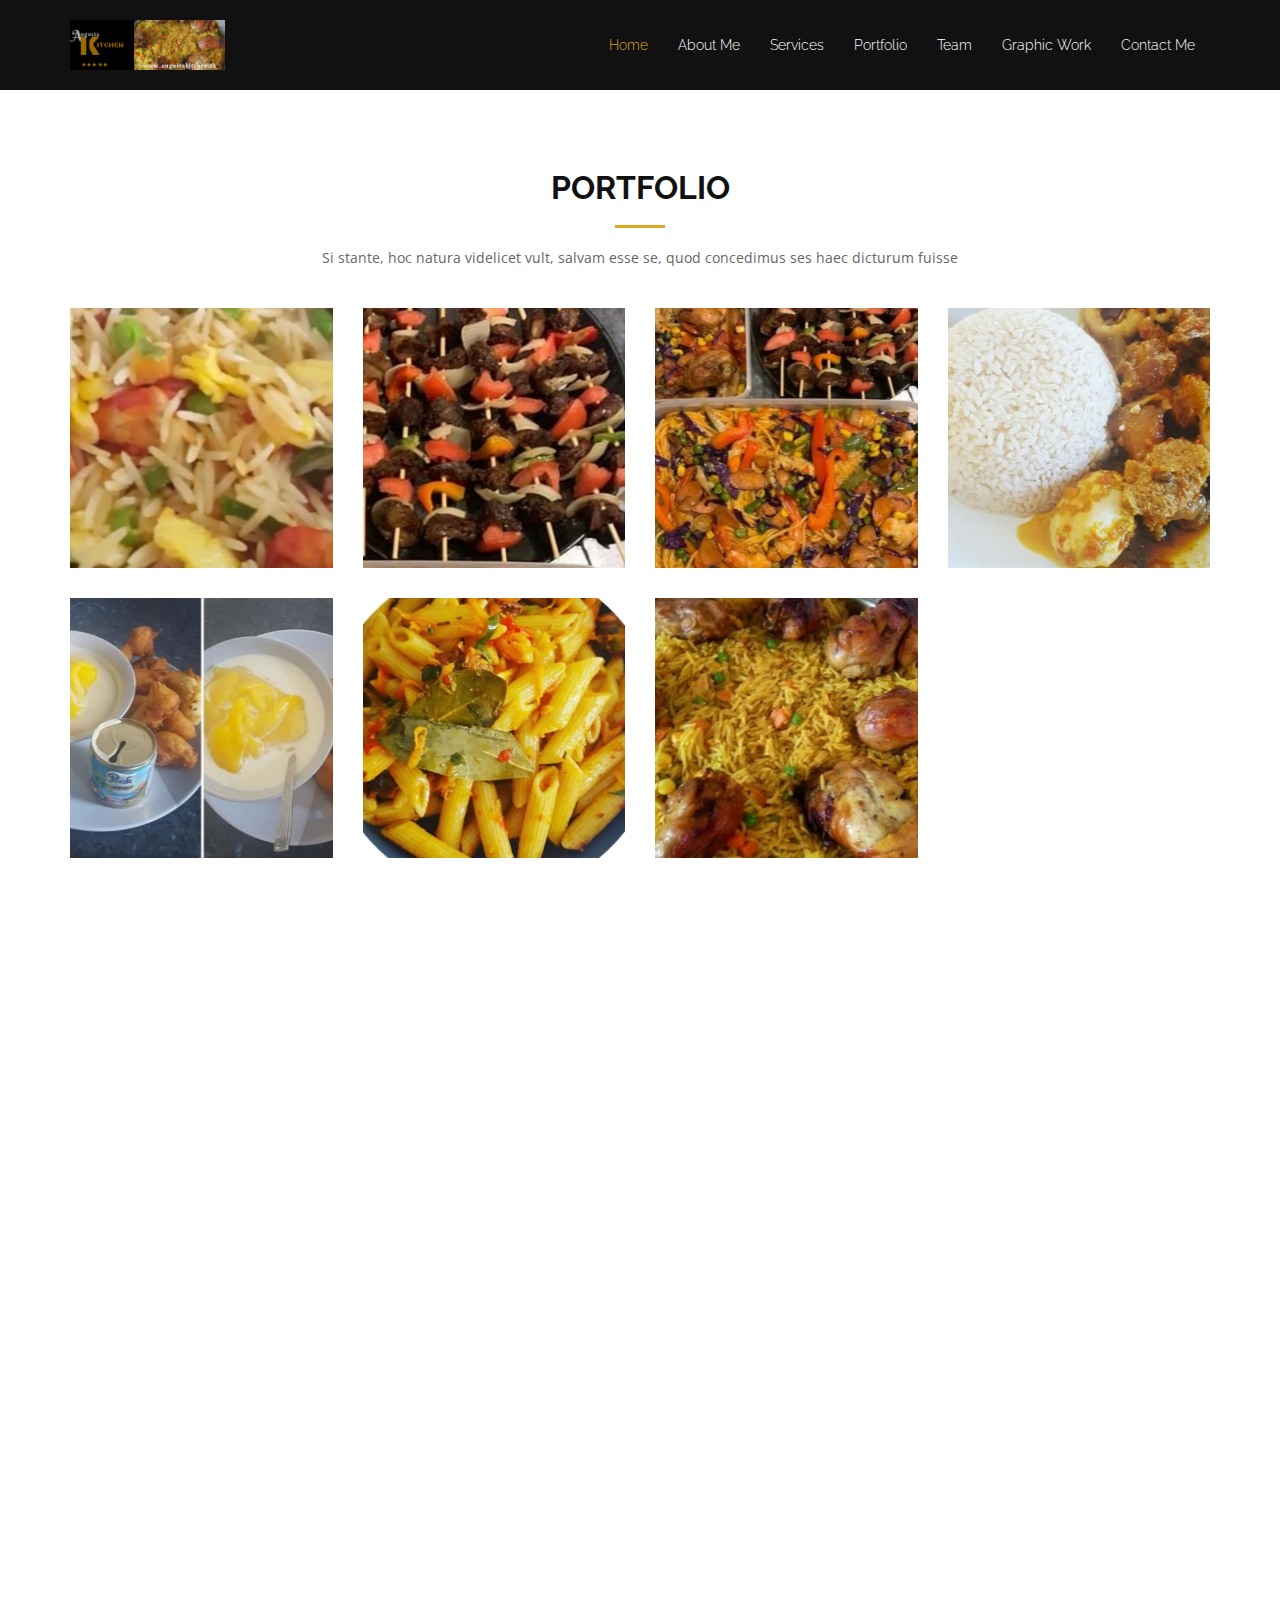
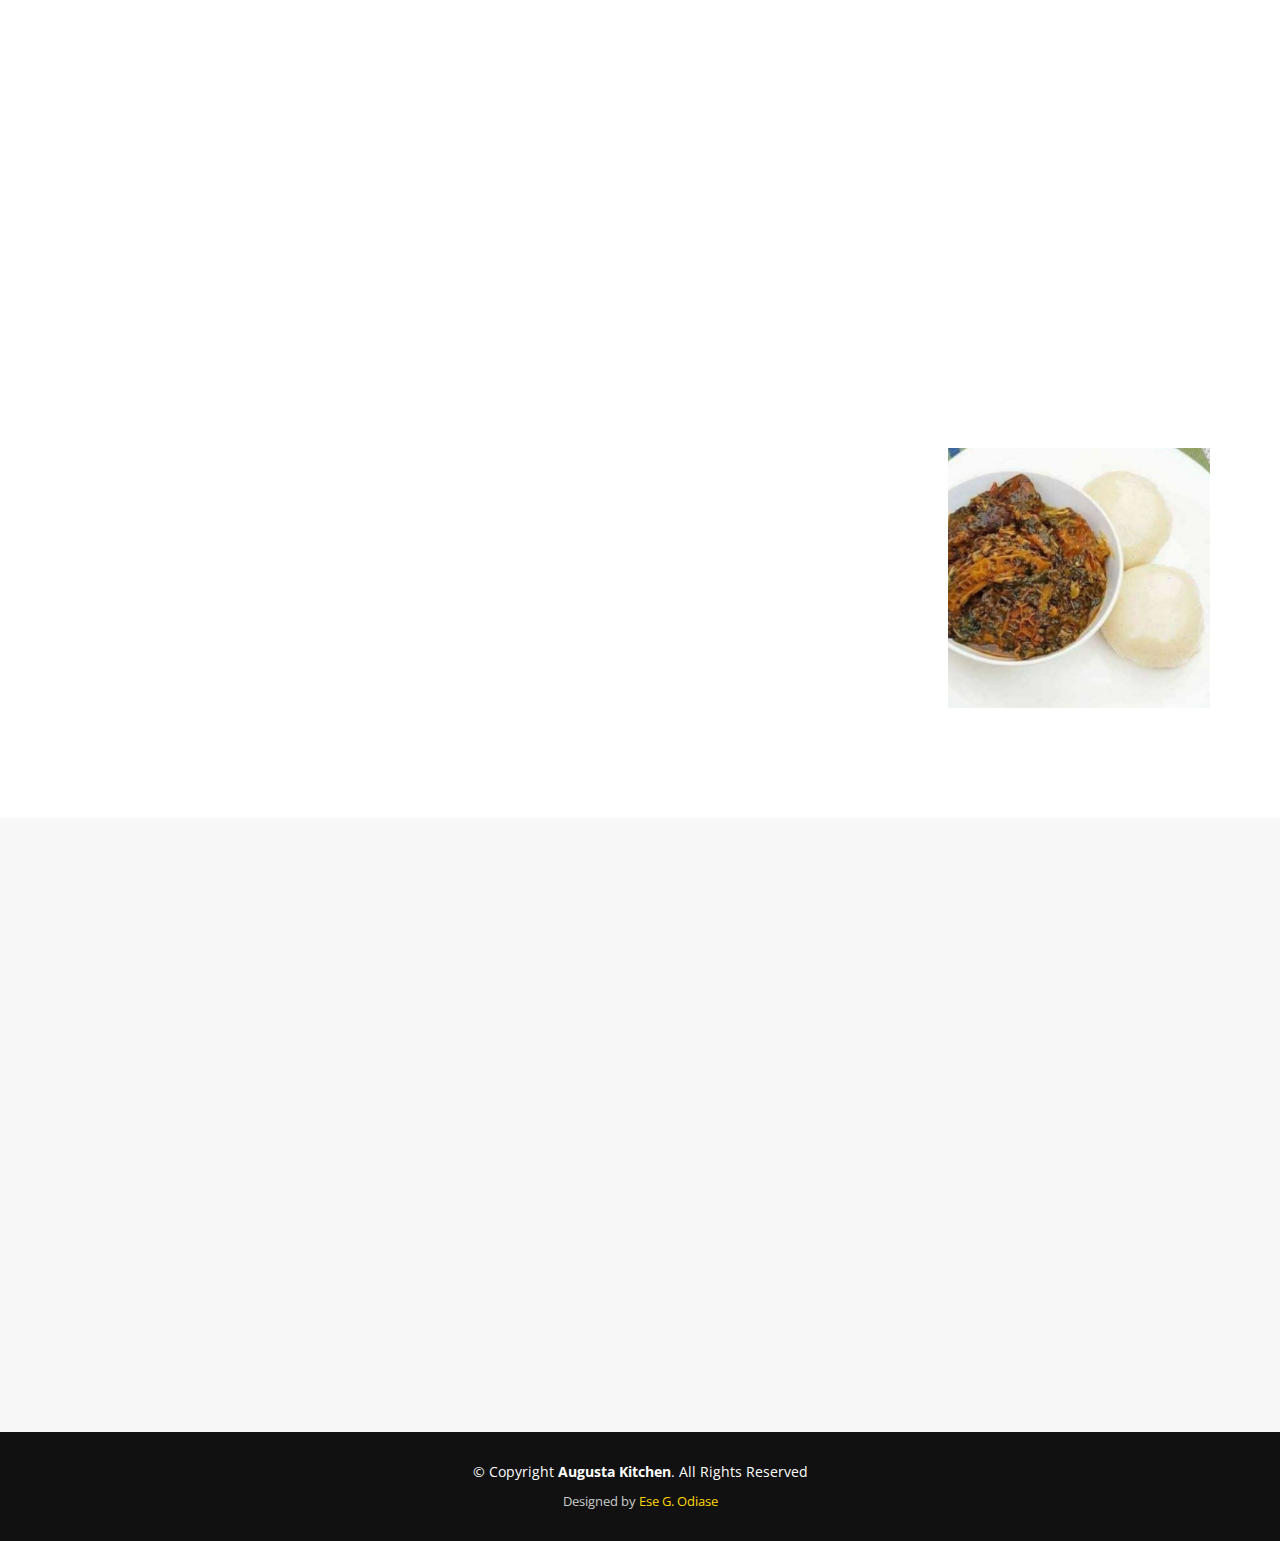
==== portfolio_img.html @ 118b7603 "Add files via upload" ====
<!DOCTYPE html>
<html lang="en">

<head>
  <meta charset="utf-8">
  <title>portfolio</title>
  <meta content="width=device-width, initial-scale=1.0" name="viewport">
  <meta content="" name="keywords">
  <meta content="" name="description">

  <!-- Facebook Opengraph integration: https://developers.facebook.com/docs/sharing/opengraph -->
  <meta property="og:title" content="Augusta Kitchen">
  <meta property="og:image" content="">
  <meta property="og:url" content="https://augustakitchen.tk/index.html">
  <meta property="og:site_name" content="Augusta_Kitchen">
  <meta property="og:description" content="Offering catering services in Sydney Australia- african and intercontinental dishes">

  <!-- Twitter Cards integration: https://dev.twitter.com/cards/  -->
  <meta name="twitter:card" content="summary">
  <meta name="twitter:site" content="">
  <meta name="twitter:title" content="">
  <meta name="twitter:description" content="">
  <meta name="twitter:image" content="">

  <!-- Place your favicon.ico and apple-touch-icon.png in the template root directory -->
  <link href="favicon.ico" rel="shortcut icon">

  <!-- Google Fonts -->
  <link href="https://fonts.googleapis.com/css?family=Open+Sans:300,300i,400,400i,700,700i|Raleway:300,400,500,700,800" rel="stylesheet">

  <!-- Bootstrap CSS File -->
  <link href="lib/bootstrap/css/bootstrap.min.css" rel="stylesheet">

  <!-- Libraries CSS Files -->
  <link href="lib/font-awesome/css/font-awesome.min.css" rel="stylesheet">
  <link href="lib/animate-css/animate.min.css" rel="stylesheet">

  <!-- Main Stylesheet File -->
  <link href="css/style.css" rel="stylesheet">

  <script async defer crossorigin="anonymous" src="https://connect.facebook.net/en_US/sdk.js#xfbml=1&version=v4.0&appId=229272244608064&autoLogAppEvents=1"></script>
</head>

<body>
  <div id="preloader"></div>

  
  <header id="header">
    <div class="container">

      <div id="logo" class="pull-left">
        <a href="#hero"><img src="img/logo.png" alt="" title="" /></img></a>
        
      </div>

      <nav id="nav-menu-container">
        <ul class="nav-menu">
          <li class="menu-active"><a href="index.html">Home</a></li>
          <li><a href="index.html#about">About Me</a></li>
          <li><a href="index.html#services">Services</a></li>
          <li><a href="index.html#portfolio">Portfolio</a></li>
          <li><a href="index.html#testimonials">Team</a></li>
          <li><a href="index.html#team">Graphic Work</a></li>
          
          <li><a href="#contact">Contact Me</a></li>
        </ul>
      </nav>
      <!-- #nav-menu-container -->
    </div>
  </header>
  <!-- #header -->

  
  <!--==========================
  Porfolio Section
  ============================-->
  <section id="portfolio">
    <div class="container wow fadeInUp">
      <div class="row">
        <div class="col-md-12">
          <h3 class="section-title">Portfolio</h3>
          <div class="section-title-divider"></div>
          <p class="section-description">Si stante, hoc natura videlicet vult, salvam esse se, quod concedimus ses haec dicturum fuisse</p>
        </div>
      </div>

      <div class="row">
        <div class="col-md-3">
          <a class="portfolio-item" style="background-image: url(img/portfolio-1.jpg);" href="">
            <div class="details">
              <h4></h4>
              <span></span>
            </div>
          </a>
        </div>

        <div class="col-md-3">
          <a class="portfolio-item" style="background-image: url(img/portfolio-2.jpg);" href="">
            <div class="details">
              <h4></h4>
              <span></span>
            </div>
          </a>
        </div>

        <div class="col-md-3">
          <a class="portfolio-item" style="background-image: url(img/portfolio-3.jpg);" href="">
            <div class="details">
              <h4></h4>
              <span></span>
            </div>
          </a>
        </div>

        <div class="col-md-3">
          <a class="portfolio-item" style="background-image: url(img/portfolio-4.jpg);" href="">
            <div class="details">
              <h4></h4>
              <span></span>
    
            </div>
          </a>
        </div>

        <div class="col-md-3">
          <a class="portfolio-item" style="background-image: url(img/portfolio-5.jpg);" href="">
            <div class="details">
              <h4></h4>
              <span></span>
            </div>
          </a>
        </div>

        <div class="col-md-3">
          <a class="portfolio-item" style="background-image: url(img/portfolio-6.jpg);" href="">
            <div class="details">
              <h4></h4>
              <span></span>
            </div>
          </a>
        </div>

        <div class="col-md-3">
          <a class="portfolio-item" style="background-image: url(img/portfolio-7.jpg);" href="">
            <div class="details">
              <h4></h4>
              <span></span>
            </div>
          </a>
        </div>

<div class="col-md-3">
    <a class="portfolio-item" style="background-image: url(img/portfolio-9.jpg);" href="">
      <div class="details">
        <h4></h4>
        <span></span>
      </div>
    </a>
  </div>

  <div class="col-md-3">
    <a class="portfolio-item" style="background-image: url(img/portfolio-10.jpg);" href="">
      <div class="details">
        <h4></h4>
        <span></span>
      </div>
    </a>
  </div>

  <div class="col-md-3">
    <a class="portfolio-item" style="background-image: url(img/portfolio-11.jpg);" href="">
      <div class="details">
        <h4></h4>
        <span></span>
      </div>
    </a>
  </div>

  <div class="col-md-3">
    <a class="portfolio-item" style="background-image: url(img/portfolio-12.jpg);" href="">
      <div class="details">
        <h4></h4>
        <span></span>
      </div>
    </a>
  </div>

  <div class="col-md-3">
    <a class="portfolio-item" style="background-image: url(img/portfolio-13.jpg);" href="">
      <div class="details">
        <h4></h4>
        <span></span>
      </div>
    </a>
  </div>

  <div class="col-md-3">
    <a class="portfolio-item" style="background-image: url(img/portfolio-14.jpg);" href="">
      <div class="details">
        <h4></h4>
        <span></span>
      </div>
    </a>
  </div>


  <div class="col-md-3">
    <a class="portfolio-item" style="background-image: url(img/portfolio-15.jpg);" href="">
      <div class="details">
        <h4></h4>
        <span></span>
      </div>
    </a>
  </div>

  <div class="col-md-3">
    <a class="portfolio-item" style="background-image: url(img/portfolio-16.jpg);" href="">
      <div class="details">
        <h4></h4>
        <span></span>
      </div>
    </a>
  </div>

  <div class="col-md-3">
    <a class="portfolio-item" style="background-image: url(img/portfolio-17.jpg);" href="">
      <div class="details">
        <h4></h4>
        <span></span>
      </div>
    </a>
  </div>

  <div class="col-md-3">
    <a class="portfolio-item" style="background-image: url(img/portfolio-18.jpg);" href="">
      <div class="details">
        <h4></h4>
        <span></span>
      </div>
    </a>
  </div>

  <div class="col-md-3">
    <a class="portfolio-item" style="background-image: url(img/portfolio-19.jpg);" href="">
      <div class="details">
        <h4></h4>
        <span></span>
      </div>
    </a>
  </div>

  <div class="col-md-3">
    <a class="portfolio-item" style="background-image: url(img/portfolio-20.jpg);" href="">
      <div class="details">
        <h4></h4>
        <span></span>
      </div>
    </a>
  </div>

  <div class="col-md-3">
    <a class="portfolio-item" style="background-image: url(img/portfolio-21.jpg);" href="">
      <div class="details">
        <h4></h4>
        <span></span>
      </div>
    </a>
  </div>

  <div class="col-md-3">
    <a class="portfolio-item" style="background-image: url(img/portfolio-22.jpg);" href="">
      <div class="details">
        <h4></h4>
        <span></span>
      </div>
    </a>
  </div>

<div class="col-md-3">
    <a class="portfolio-item" style="background-image: url(img/portfolio-23.jpg);" href="">
      <div class="details">
        <h4></h4>
        <span></span>
      </div>
    </a>
  </div>

  <div class="col-md-3">
    <a class="portfolio-item" style="background-image: url(img/portfolio-24.jpg);" href="">
      <div class="details">
        <h4></h4>
        <span></span>
      </div>
    </a>
  </div>

  <div class="col-md-3">
    <a class="portfolio-item" style="background-image: url(img/portfolio-25.jpg);" href="">
      <div class="details">
        <h4></h4>
        <span></span>
      </div>
    </a>
  </div>

  <div class="col-md-3">
    <a class="portfolio-item" style="background-image: url(img/portfolio-26.jpg);" href="">
      <div class="details">
        <h4></h4>
        <span></span>
      </div>
    </a>
  </div>

  <div class="col-md-3">
    <a class="portfolio-item" style="background-image: url(img/portfolio-27.jpg);" href="">
      <div class="details">
        <h4></h4>
        <span></span>
      </div>
    </a>
  </div>

  <div class="col-md-3">
    <a class="portfolio-item" style="background-image: url(img/portfolio-28.jpg);" href="">
      <div class="details">
        <h4></h4>
        <span></span>
      </div>
    </a>
  </div>


  
        <div class="col-md-3">
          <a class="portfolio-item" style="background-image: url(img/portfolio-8.jpg);" href="">
            <div class="details">
              <h4></h4>
              <span></span>
            </div>
          </a>
        </div>

      </div>
    </div>
  </section>

  

  <!--==========================
  Contact Section
  ============================-->
  <section id="contact">
    <div class="container wow fadeInUp">
      <div class="row">
        <div class="col-md-12">
          <h3 class="section-title">Contact Me</h3>
          <div class="section-title-divider"></div>
          <p class="section-description">Hello! Get in touch with me, I'm one click away.</p>
        </div>
      </div>

      <div class="row">
        <div class="col-md-3 col-md-push-2">
          <div class="info">
                <div class="social" style="margin:10px">
                        <a href="https://m.facebook.com/oghomwen.francis.9/"><i class="fa fa-facebook"></i></a>
                        <a href=""><i class=""></i></a>

                        <a href="https://www.instagram.com/augustaobz/"><i class="fa fa-instagram"></i></a>
                        <a href=""><i class=""></i></a>

                        <a href="https://api.whatsapp.com/send?phone=+61451108013&text=Hello Augusta, I need a catering service.">
                            <i class="fa fa-whatsapp"></i></a>  
                      </div>
                      
                    <div id="fb-root">
                            <div class="fb-like" data-href="https://m.facebook.com/Augusta-Kitchen-156569238345468/" data-width="" data-layout="standard" data-action="like" data-size="small" data-show-faces="true" data-share="true">
                            </div>
                      </div> 

          </div>
        </div>

        <div class="col-md-5 col-md-push-2">
          <div class="form">
            <div id="sendmessage"></div>
            <div id="errormessage"></div>
            <form action="" method="post" role="form" class="contactForm">
              <div class="form-group">
                <input type="text" name="name" class="form-control" id="name" placeholder="Your Name" data-rule="minlen:4" data-msg="Please enter at least 4 chars" />
                <div class="validation"></div>
              </div>
              <div class="form-group">
                <input type="email" class="form-control" name="email" id="email" placeholder="Your Email" data-rule="email" data-msg="Please enter a valid email" />
                <div class="validation"></div>
              </div>
              <div class="form-group">
                <input type="text" class="form-control" name="subject" id="subject" placeholder="Subject" data-rule="minlen:4" data-msg="Please enter at least 8 chars of subject" />
                <div class="validation"></div>
              </div>
              <div class="form-group">
                <textarea class="form-control" name="message" rows="5" data-rule="required" data-msg="Please write something for us" placeholder="Message"></textarea>
                <div class="validation"></div>
              </div
              <div class="text-center"><button type="submit">Send Message</button></div>
            </form>
          </div>
        </div>

      </div>
    </div>
  </section>

  <!--==========================
  Footer
============================-->
  <footer id="footer">
    <div class="container">
      <div class="row">
        <div class="col-md-12">
          <div class="copyright">
            &copy; Copyright <strong>Augusta Kitchen</strong>. All Rights Reserved
          </div>
          <div class="credits">
            
            Designed by <a href="https://eseodiase.com/">Ese G. Odiase</a>
          </div>
        </div>
      </div>
    </div>
  </footer>
  <!-- #footer -->

  <a href="#" class="back-to-top"><i class="fa fa-chevron-up"></i></a>

  <!-- Required JavaScript Libraries -->
  <script src="lib/jquery/jquery.min.js"></script>
  <script src="lib/bootstrap/js/bootstrap.min.js"></script>
  <script src="lib/superfish/hoverIntent.js"></script>
  <script src="lib/superfish/superfish.min.js"></script>
  <script src="lib/morphext/morphext.min.js"></script>
  <script src="lib/wow/wow.min.js"></script>
  <script src="lib/stickyjs/sticky.js"></script>
  <script src="lib/easing/easing.js"></script>

  <!-- Template Specisifc Custom Javascript File -->
  <script src="js/custom.js"></script>

  <script src="contactform/contactform.js"></script>


</body>

</html>
---- css/style.css ----
/*
  Theme Name: Imperial
  Theme URL: https://bootstrapmade.com/imperial-free-onepage-bootstrap-template/
  Author: BootstrapMade
  Author URL: https://bootstrapmade.com
*/
/*--------------------------------------------------------------
# General
--------------------------------------------------------------*/
body {
  background: #fff;
  color: #666666;
  font-family: "Open Sans", sans-serif;
}

a {
  color: gold;
  transition: 0.5s;
}

a:hover, a:active, a:focus {
  color: gold;
  outline: none;
  text-decoration: none;
}

p {
  padding: 0;
  margin: 0 0 30px 0;
}

h1, h2, h3, h4, h5, h6 {
  font-family: "Raleway", sans-serif;
  font-weight: 400;
  margin: 0 0 20px 0;
  padding: 0;
}

/* Prelaoder */
#preloader {
  position: fixed;
  left: 0;
  top: 0;
  z-index: 999;
  width: 100%;
  height: 100%;
  overflow: visible;
  background: #fff url("../img/preloader.svg") no-repeat center center;
}

/* Back to top button */
.back-to-top {
  position: fixed;
  display: none;
  background: rgba(0, 0, 0, 0.2);
  color: #fff;
  padding: 6px 12px 9px 12px;
  font-size: 16px;
  border-radius: 2px;
  right: 15px;
  bottom: 15px;
  transition: background 0.5s;
}

@media (max-width: 768px) {
  .back-to-top {
    bottom: 15px;
  }
}

.back-to-top:focus {
  background: rgba(0, 0, 0, 0.2);
  color: #fff;
  outline: none;
}

.back-to-top:hover {
  background: gold;
  color: #fff;
}

/*--------------------------------------------------------------
# Welcome
--------------------------------------------------------------*/
#hero {
  display: table;
  width: 100%;
  height: 100vh;
  background: url(../img/hero-bg.jpg) top center;
  background-size: cover;
}

@media (min-width: 1024px) {
  #hero {
    background-attachment: fixed;
  }
}

#hero .hero-logo {
  margin: 20px;
}

#hero .hero-logo img {
  max-width: 100%;
}

#hero .hero-container {
  background: rgba(0, 0, 0, 0.8);
  display: table-cell;
  margin: 0;
  padding: 0;
  text-align: center;
  vertical-align: middle;
}

#hero h1 {
  margin: 30px 0 10px 0;
  font-weight: 700;
  line-height: 48px;
  text-transform: uppercase;
  color: #fff;
}

@media (max-width: 768px) {
  #hero h1 {
    font-size: 28px;
    line-height: 36px;
  }
}

#hero h2 {
  color: #999;
  margin-bottom: 50px;
}

@media (max-width: 768px) {
  #hero h2 {
    font-size: 24px;
    line-height: 26px;
    margin-bottom: 30px;
  }
  #hero h2 .rotating {
    display: block;
  }
}

#hero .rotating > .animated {
  display: inline-block;
}

#hero .actions a {
  font-family: "Raleway", sans-serif;
  text-transform: uppercase;
  font-weight: 500;
  font-size: 16px;
  letter-spacing: 1px;
  display: inline-block;
  padding: 8px 20px;
  border-radius: 2px;
  transition: 0.5s;
  margin: 10px;
}

#hero .btn-get-started {
  background: goldenrod;
  border: 2px solid goldenrod;
  color: #fff;
}

#hero .btn-get-started:hover {
  background: none;
  border: 2px solid #fff;
  color: #fff;
}

#hero .btn-services {
  border: 2px solid #fff;
  color: #fff;
}

#hero .btn-services:hover {
  background: goldenrod;
  border: 2px solid goldenrod;
}

/*--------------------------------------------------------------
# Header
--------------------------------------------------------------*/
#header {
  background: #111;
  padding: 20px 0;
  height: 90px;
}

#header #logo {
  float: left;
}

#header #logo h1 {
  font-size: 36px;
  margin: 0;
  padding: 6px 0;
  line-height: 1;
  font-family: "Raleway", sans-serif;
  font-weight: 700;
  letter-spacing: 3px;
  text-transform: uppercase;
}

#header #logo h1 a, #header #logo h1 a:hover {
  color: #fff;
}

#header #logo img {
  padding: 0;
  margin: 0;
  max-height: 50px;
}

@media (max-width: 768px) {
  #header {
    height: 80px;
  }
  #header #logo h1 {
    font-size: 26px;
  }
  #header #logo img {
    max-height: 40px;
  }
}

.is-sticky #header {
  background: rgba(0, 0, 0, 0.85);
}

/*--------------------------------------------------------------
# Navigation Menu
--------------------------------------------------------------*/
/* Nav Menu Essentials */
.nav-menu, .nav-menu * {
  margin: 0;
  padding: 0;
  list-style: none;
}

.nav-menu ul {
  position: absolute;
  display: none;
  top: 100%;
  left: 0;
  z-index: 99;
}

.nav-menu li {
  position: relative;
  white-space: nowrap;
}

.nav-menu > li {
  float: left;
}

.nav-menu li:hover > ul,
.nav-menu li.sfHover > ul {
  display: block;
}

.nav-menu ul ul {
  top: 0;
  left: 100%;
}

.nav-menu ul li {
  min-width: 180px;
}

/* Nav Menu Arrows */
.sf-arrows .sf-with-ul {
  padding-right: 30px;
}

.sf-arrows .sf-with-ul:after {
  content: "\f107";
  position: absolute;
  right: 15px;
  font-family: FontAwesome;
  font-style: normal;
  font-weight: normal;
}

.sf-arrows ul .sf-with-ul:after {
  content: "\f105";
}

/* Nav Meu Container */
#nav-menu-container {
  float: right;
  margin: 5px 0;
}

@media (max-width: 768px) {
  #nav-menu-container {
    display: none;
  }
}

/* Nav Meu Styling */
.nav-menu a {
  padding: 10px 15px;
  text-decoration: none;
  display: inline-block;
  color: #fff;
  font-family: 'Raleway', sans-serif;
  font-weight: 300;
  font-size: 14px;
  outline: none;
}

.nav-menu a:hover, .nav-menu li:hover > a, .nav-menu .menu-active > a {
  color: goldenrod;
}

.nav-menu ul {
  margin: 4px 0 0 15px;
  box-shadow: 0px 0px 1px 1px rgba(0, 0, 0, 0.08);
}

.nav-menu ul li {
  background: #fff;
  border-top: 1px solid #f4f4f4;
}

.nav-menu ul li:first-child {
  border-top: 0;
}

.nav-menu ul li:hover {
  background: #f6f6f6;
}

.nav-menu ul li a {
  color: #333;
}

.nav-menu ul ul {
  margin: 0;
}

/* Mobile Nav Toggle */
#mobile-nav-toggle {
  position: fixed;
  right: 0;
  top: 0;
  z-index: 999;
  margin: 20px 20px 0 0;
  border: 0;
  background: none;
  font-size: 24px;
  display: none;
  transition: all 0.4s;
  outline: none;
}

#mobile-nav-toggle i {
  color: #fff;
}

@media (max-width: 768px) {
  #mobile-nav-toggle {
    display: inline;
  }
}

/* Mobile Nav Styling */
#mobile-nav {
  position: fixed;
  top: 0;
  padding-top: 18px;
  bottom: 0;
  z-index: 998;
  background: rgba(0, 0, 0, 0.9);
  left: -260px;
  width: 260px;
  overflow-y: auto;
  transition: 0.4s;
}

#mobile-nav ul {
  padding: 0;
  margin: 0;
  list-style: none;
}

#mobile-nav ul li {
  position: relative;
}

#mobile-nav ul li a {
  color: #fff;
  font-size: 16px;
  overflow: hidden;
  padding: 10px 22px 10px 15px;
  position: relative;
  text-decoration: none;
  width: 100%;
  display: block;
  outline: none;
}

#mobile-nav ul li a:hover {
  color: #fff;
}

#mobile-nav ul li li {
  padding-left: 30px;
}

#mobile-nav ul .menu-has-children i {
  position: absolute;
  right: 0;
  z-index: 99;
  padding: 15px;
  cursor: pointer;
  color: #fff;
}

#mobile-nav ul .menu-has-children i.fa-chevron-up {
  color: goldenrod;
}

#mobile-nav ul .menu-item-active {
  color: goldenrod;
}

#mobile-body-overly {
  width: 100%;
  height: 100%;
  z-index: 997;
  top: 0;
  left: 0;
  position: fixed;
  background: rgba(0, 0, 0, 0.6);
  display: none;
}

/* Mobile Nav body classes */
body.mobile-nav-active {
  overflow: hidden;
}

body.mobile-nav-active #mobile-nav {
  left: 0;
}

body.mobile-nav-active #mobile-nav-toggle {
  color: #fff;
}

/*--------------------------------------------------------------
# Sections
--------------------------------------------------------------*/
/* Sections Common
--------------------------------*/
.section-title {
  font-size: 32px;
  color: #111;
  text-transform: uppercase;
  text-align: center;
  font-weight: 700;
}

.section-description {
  text-align: center;
  margin-bottom: 40px;
}

.section-title-divider {
  width: 50px;
  height: 3px;
  background: goldenrod;
  margin: 0 auto;
  margin-bottom: 20px;
}

/* Get Started Section
--------------------------------*/
#about {
  background: #fff;
  padding: 80px 0;
}

#about .about-img {
  overflow: hidden;
}

#about .about-img img {
  max-width: 100%;
}

@media (max-width: 768px) {
  #about .about-img {
    height: auto;
  }
  #about .about-img img {
    margin-left: 0;
    padding-bottom: 30px;
  }
}

#about .about-content {
  background: #fff;
}

#about .about-title {
  color: #333;
  font-weight: 700;
  font-size: 28px;
}

#about .about-text {
  line-height: 26px;
  margin-bottom: 15px;
}

#about .about-text:last-child {
  margin-bottom: 0;
}

/* Services Section
--------------------------------*/
#services {
  background: linear-gradient(rgba(255, 255, 255, 0.9), rgba(255, 255, 255, 0.9)), url("../img/services-bg.jpg") fixed center center;
  background-size: cover;
  padding: 80px 0 60px 0;
}

#services .service-item {
  margin-bottom: 20px;
}

#services .service-icon {
  float: left;
  background: goldenrod;
  padding: 16px;
  border-radius: 50%;
  transition: 0.5s;
  border: 1px solid goldenrod;
}

#services .service-icon i {
  color: #fff;
  font-size: 24px;
}

#services .service-item:hover .service-icon {
  background: #fff;
}

#services .service-item:hover .service-icon i {
  color: goldenrod;
}

#services .service-title {
  margin-left: 80px;
  font-weight: 700;
  margin-bottom: 15px;
  text-transform: uppercase;
}

#services .service-title a {
  color: #111;
}

#services .service-description {
  margin-left: 80px;
  line-height: 24px;
}

/* Subscribe Section
--------------------------------*/
#subscribe {
  background: linear-gradient(rgba(0, 0, 0, 0.6), rgba(0, 0, 0, 0.6)), url(../img/subscribe-bg.jpg) fixed center center;
  background-size: cover;
  padding: 80px 0;
}

#subscribe .subscribe-title {
  color: #fff;
  font-size: 28px;
  font-weight: 700;
}

#subscribe .subscribe-text {
  color: #fff;
}

#subscribe .subscribe-btn-container {
  text-align: center;
  padding-top: 20px;
}

#subscribe .subscribe-btn {
  font-family: "Raleway", sans-serif;
  text-transform: uppercase;
  font-weight: 500;
  font-size: 16px;
  letter-spacing: 1px;
  display: inline-block;
  padding: 8px 20px;
  border-radius: 2px;
  transition: 0.5s;
  margin: 10px;
  border: 2px solid #fff;
  color: #fff;
}

#subscribe .subscribe-btn:hover {
  background: goldenrod;
  border: 2px solid goldenrod;
}

/* Portfolio Section
--------------------------------*/
#portfolio {
  background: #fff;
  padding: 80px 0;
}

#portfolio .portfolio-item {
  background-position: center center;
  background-size: cover;
  background-repeat: no-repeat;
  position: relative;
  height: 260px;
  width: 100%;
  display: table;
  overflow: hidden;
  margin-bottom: 30px;
}

#portfolio .portfolio-item .details {
  height: 260px;
  background: #fff;
  display: table-cell;
  vertical-align: middle;
  opacity: 0;
  transition: 0.3s;
  text-align: center;
}

#portfolio .portfolio-item .details h4 {
  font-size: 16px;
  transition: transform 0.3s, opacity 0.3s;
  transform: translate3d(0, -15px, 0);
  font-weight: 700;
  color: #333333;
}

#portfolio .portfolio-item .details span {
  display: block;
  color: #666666;
  font-size: 13px;
  transition: transform 0.3s, opacity 0.3s;
  transform: translate3d(0, 15px, 0);
}

#portfolio .portfolio-item:hover .details {
  opacity: 0.8;
}

#portfolio .portfolio-item:hover .details h4 {
  transform: translate3d(0, 0, 0);
}

#portfolio .portfolio-item:hover .details span {
  transform: translate3d(0, 0, 0);
}

/* Testimonials Section
--------------------------------*/
#testimonials {
  background: #f6f6f6;
  padding: 80px 0;
}

#testimonials .profile {
  text-align: center;
}

#testimonials .profile .pic {
  border-radius: 50%;
  border: 6px solid #fff;
  margin-bottom: 15px;
  overflow: hidden;
  height: 260px;
  width: 260px;
}

#testimonials .profile .pic img {
  max-width: 100%;
}

#testimonials .profile h4 {
  font-weight: 700;
  color: goldenrod;
  margin-bottom: 5px;
}

#testimonials .profile span {
  color: #333333;
}

#testimonials .quote {
  position: relative;
  background: #fff;
  padding: 60px;
  margin-top: 40px;
  font-size: 16px;
  font-style: italic;
  border-radius: 5px;
}

#testimonials .quote b {
  display: inline-block;
  font-size: 22px;
  left: -9px;
  position: relative;
  top: -8px;
}

#testimonials .quote small {
  display: inline-block;
  right: -9px;
  position: relative;
  top: 4px;
}

/* Team Section
--------------------------------*/
#team {
  background: #fff;
  padding: 80px 0 60px 0;
}

#team .member {
  text-align: center;
  margin-bottom: 20px;
}

#team .member .pic {
  margin-bottom: 15px;
  overflow: hidden;
  height: 260px;
}

#team .member .pic img {
  max-width: 100%;
}

#team .member h4 {
  font-weight: 700;
  margin-bottom: 2px;
}

#team .member span {
  font-style: italic;
  display: block;
  font-size: 13px;
}

#team .member .social {
  margin-top: 15px;
}

#team .member .social a {
  color: #b3b3b3;
}

#team .member .social a:hover {
  color: goldenrod;
}

#team .member .social i {
  font-size: 18px;
  margin: 0 2px;
}

/* Contact Section
--------------------------------*/
#contact {
  background: #f7f7f7;
  padding: 80px 0;
}

#contact .info {
  color: #333333;
}

#contact .info i {
  font-size: 32px;
  color: goldenrod;
  float: left;
}

#contact .info p {
  padding: 0 0 10px 50px;
  line-height: 24px;
}

#contact .form #sendmessage {
  color: goldenrod;
  border: 1px solid goldenrod;
  display: none;
  text-align: center;
  padding: 15px;
  font-weight: 600;
  margin-bottom: 15px;
}

#contact .form #errormessage {
  color: red;
  display: none;
  border: 1px solid red;
  text-align: center;
  padding: 15px;
  font-weight: 600;
  margin-bottom: 15px;
}

#contact .form #sendmessage.show, #contact .form #errormessage.show, #contact .form .show {
  display: block;
}

#contact .form .validation {
  color: red;
  display: none;
  margin: 0 0 20px;
  font-weight: 400;
  font-size: 13px;
}

#contact .form input, #contact .form textarea {
  border-radius: 0;
  box-shadow: none;
}

#contact .form button[type="submit"] {
  background: goldenrod;
  border: 0;
  padding: 10px 24px;
  color: #fff;
  transition: 0.4s;
}

#contact .form button[type="submit"]:hover {
  background: gold;
}

/*--------------------------------------------------------------
# Footer
--------------------------------------------------------------*/
#footer {
  background: #111;
  padding: 30px 0;
  color: #fff;
}

#footer .copyright {
  text-align: center;
}

#footer .credits {
  padding-top: 10px;
  text-align: center;
  font-size: 13px;
  color: #ccc;
}
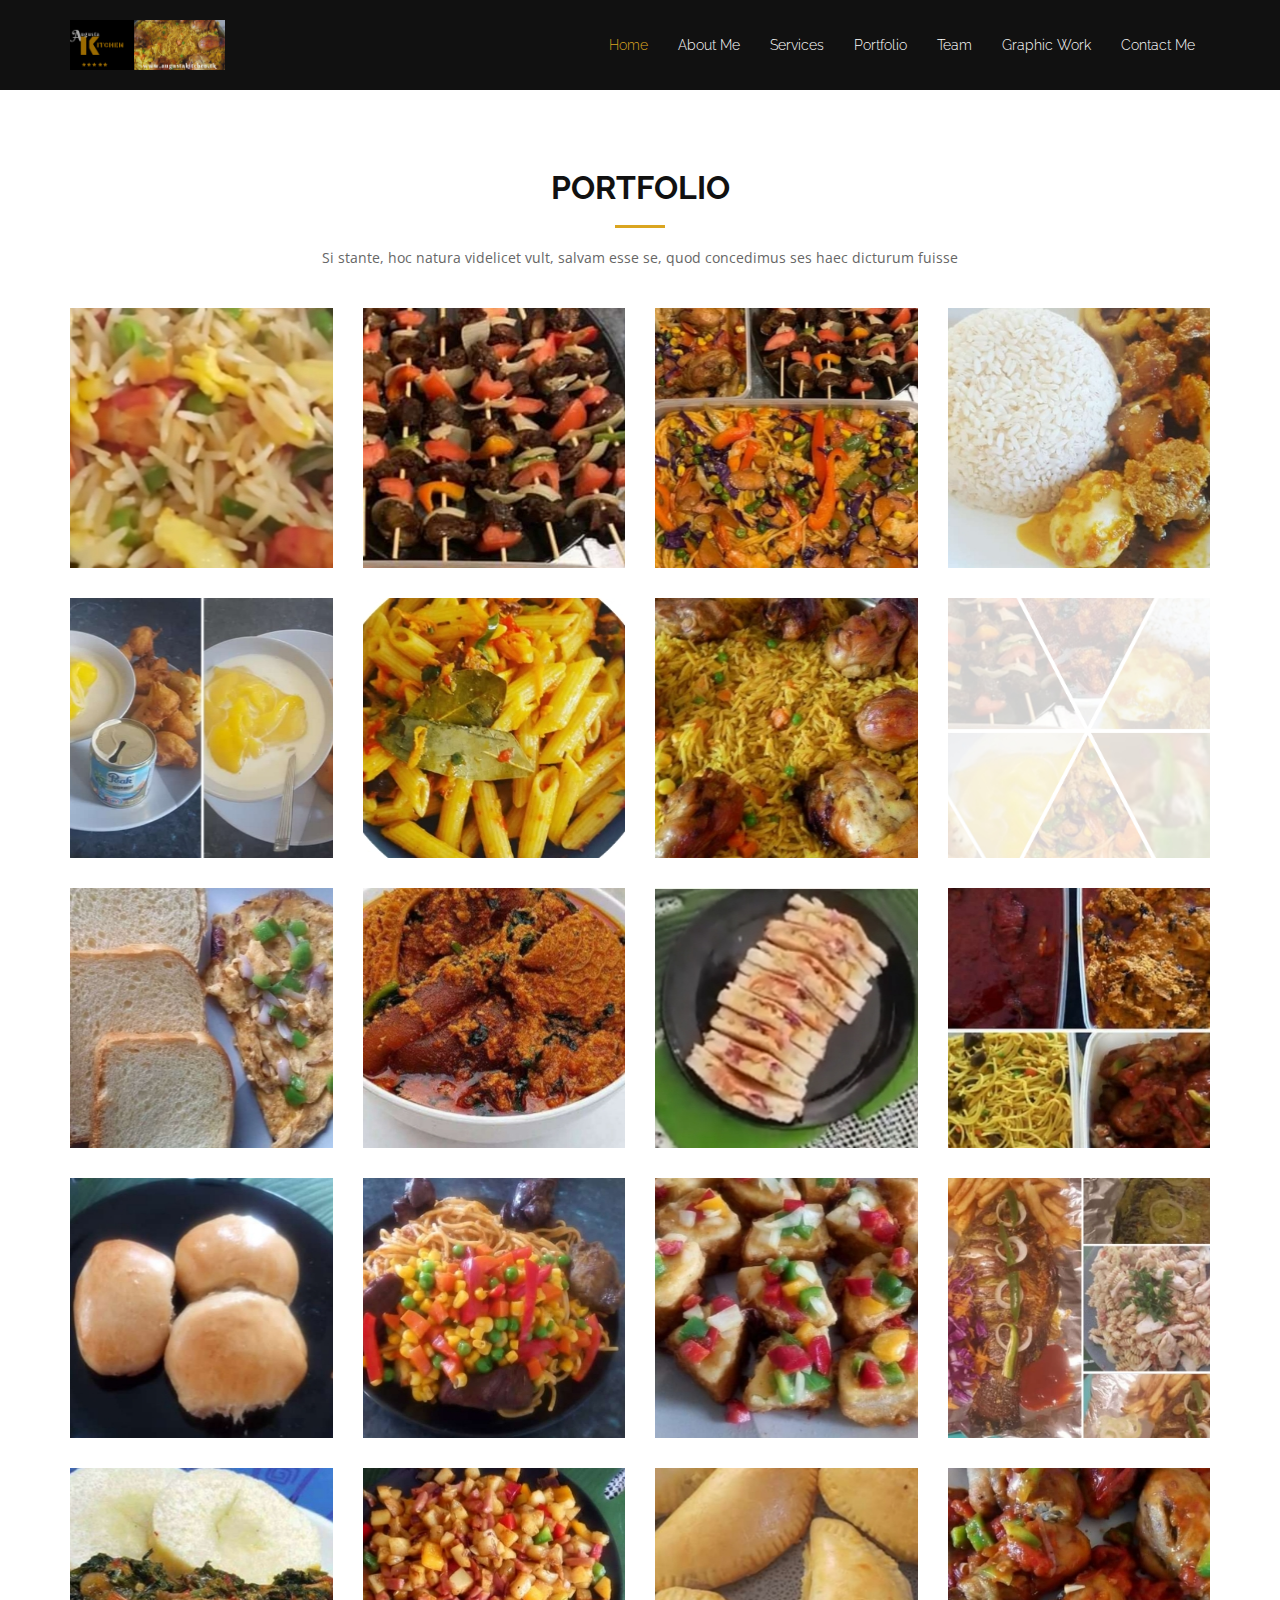
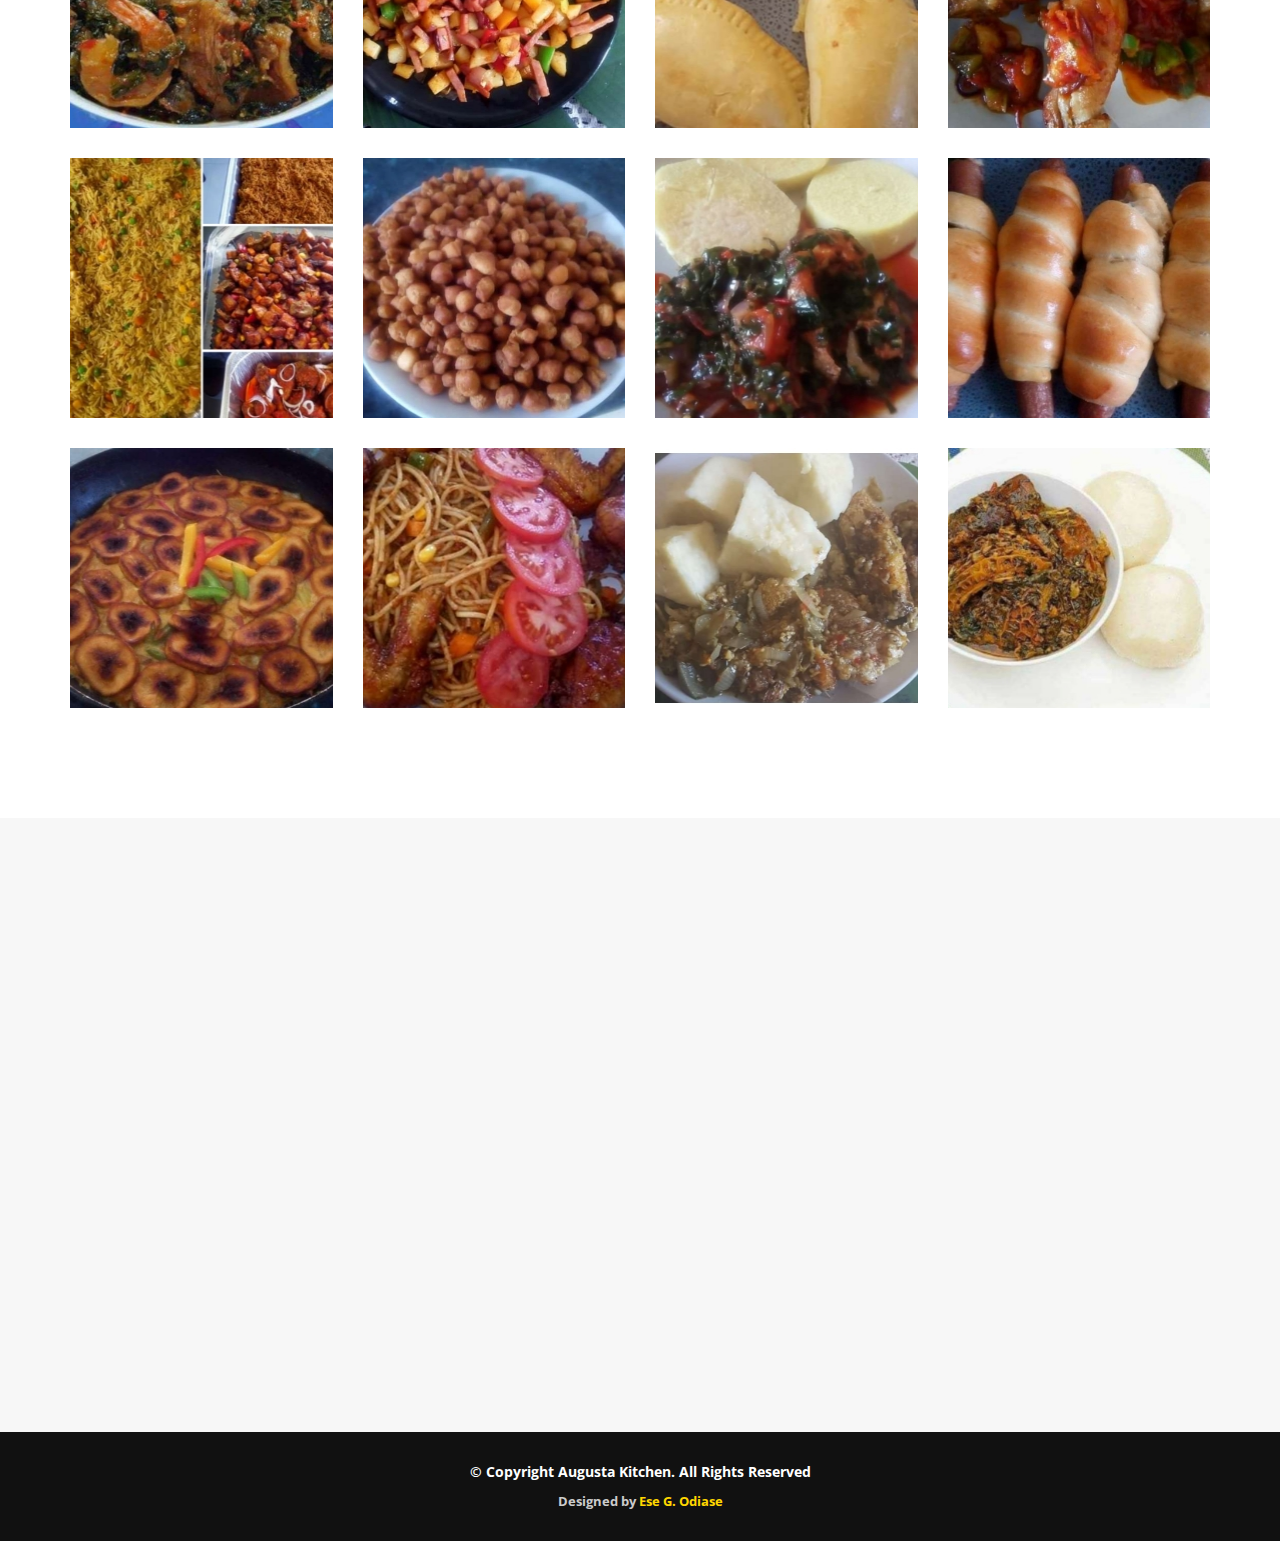
==== commit 60838b54: "Update portfolio_img.html" ====
--- a/portfolio_img.html
+++ b/portfolio_img.html
@@ -373,7 +373,7 @@
                         <a href="https://api.whatsapp.com/send?phone=+61451108013&text=Hello Augusta, I need a catering service.">
                             <i class="fa fa-whatsapp"></i></a>  
                       </div>
-                      
+                      <b/>
                     <div id="fb-root">
                             <div class="fb-like" data-href="https://m.facebook.com/Augusta-Kitchen-156569238345468/" data-width="" data-layout="standard" data-action="like" data-size="small" data-show-faces="true" data-share="true">
                             </div>
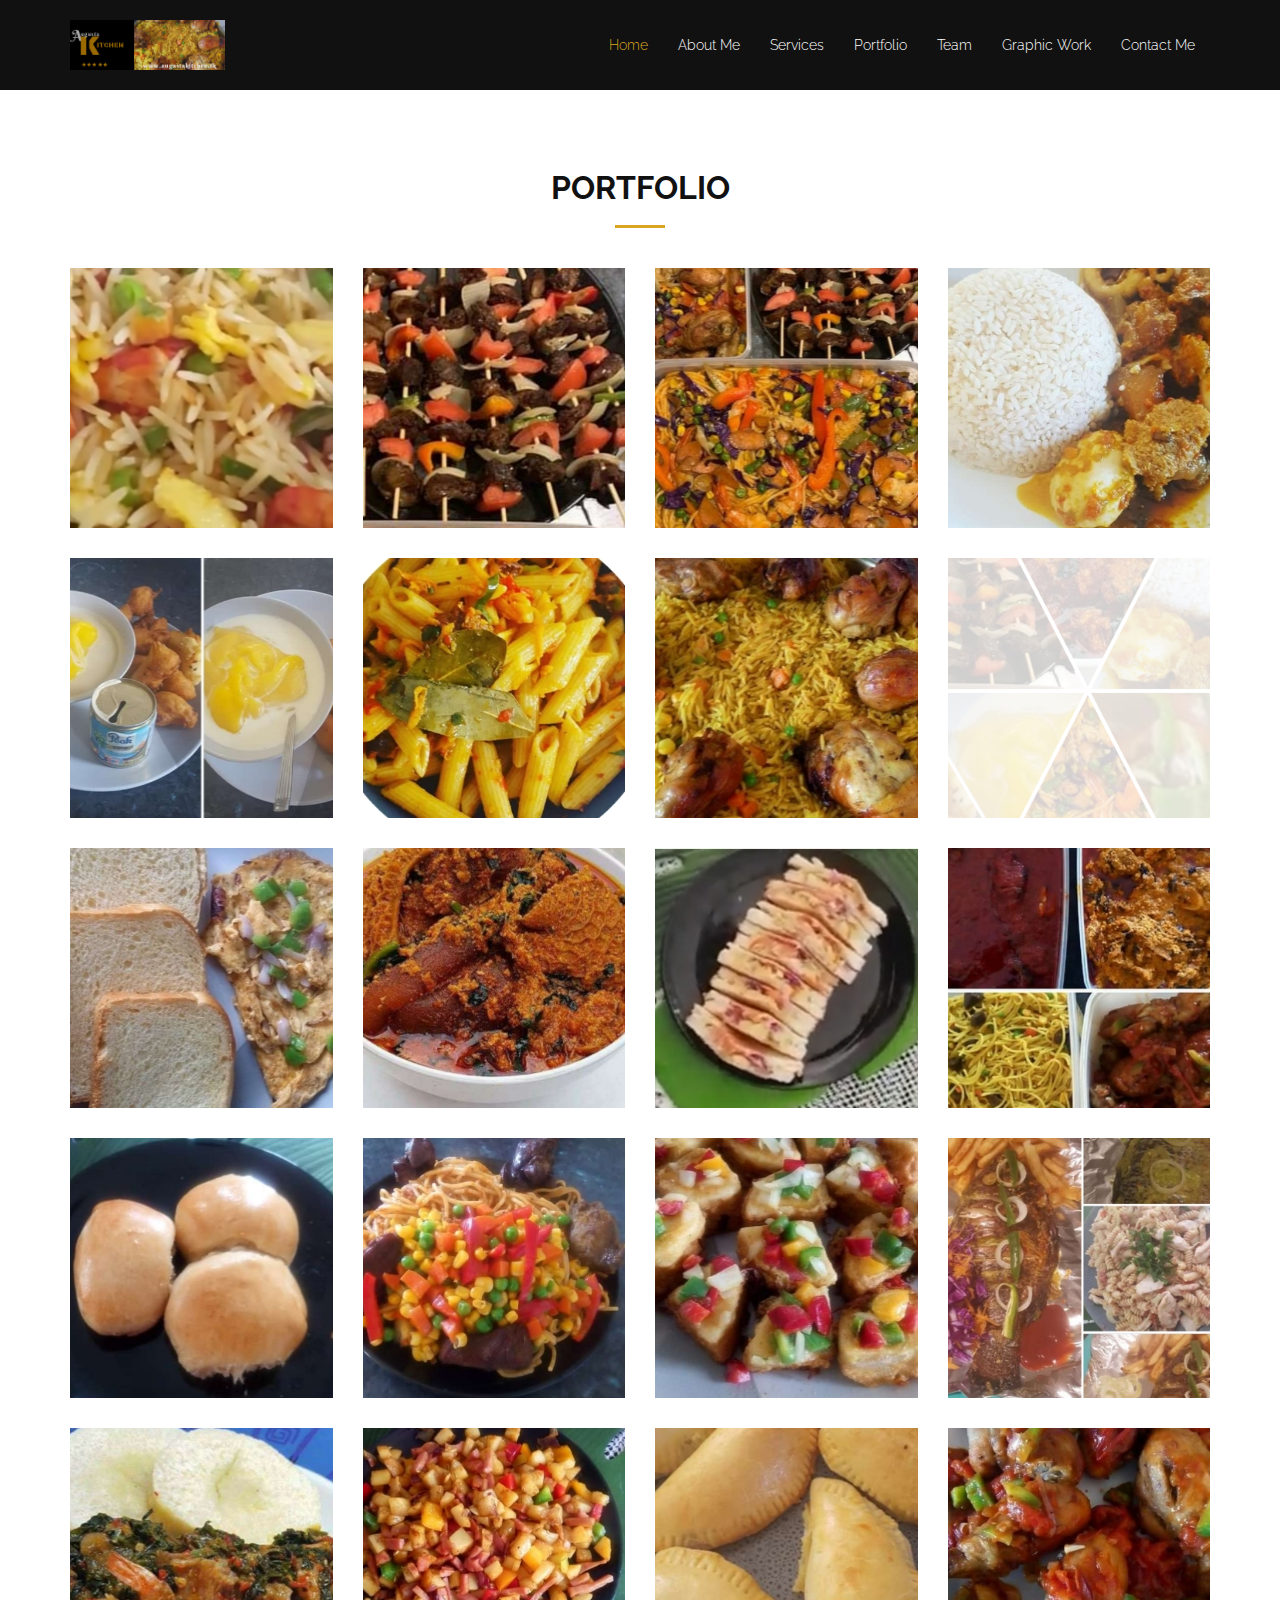
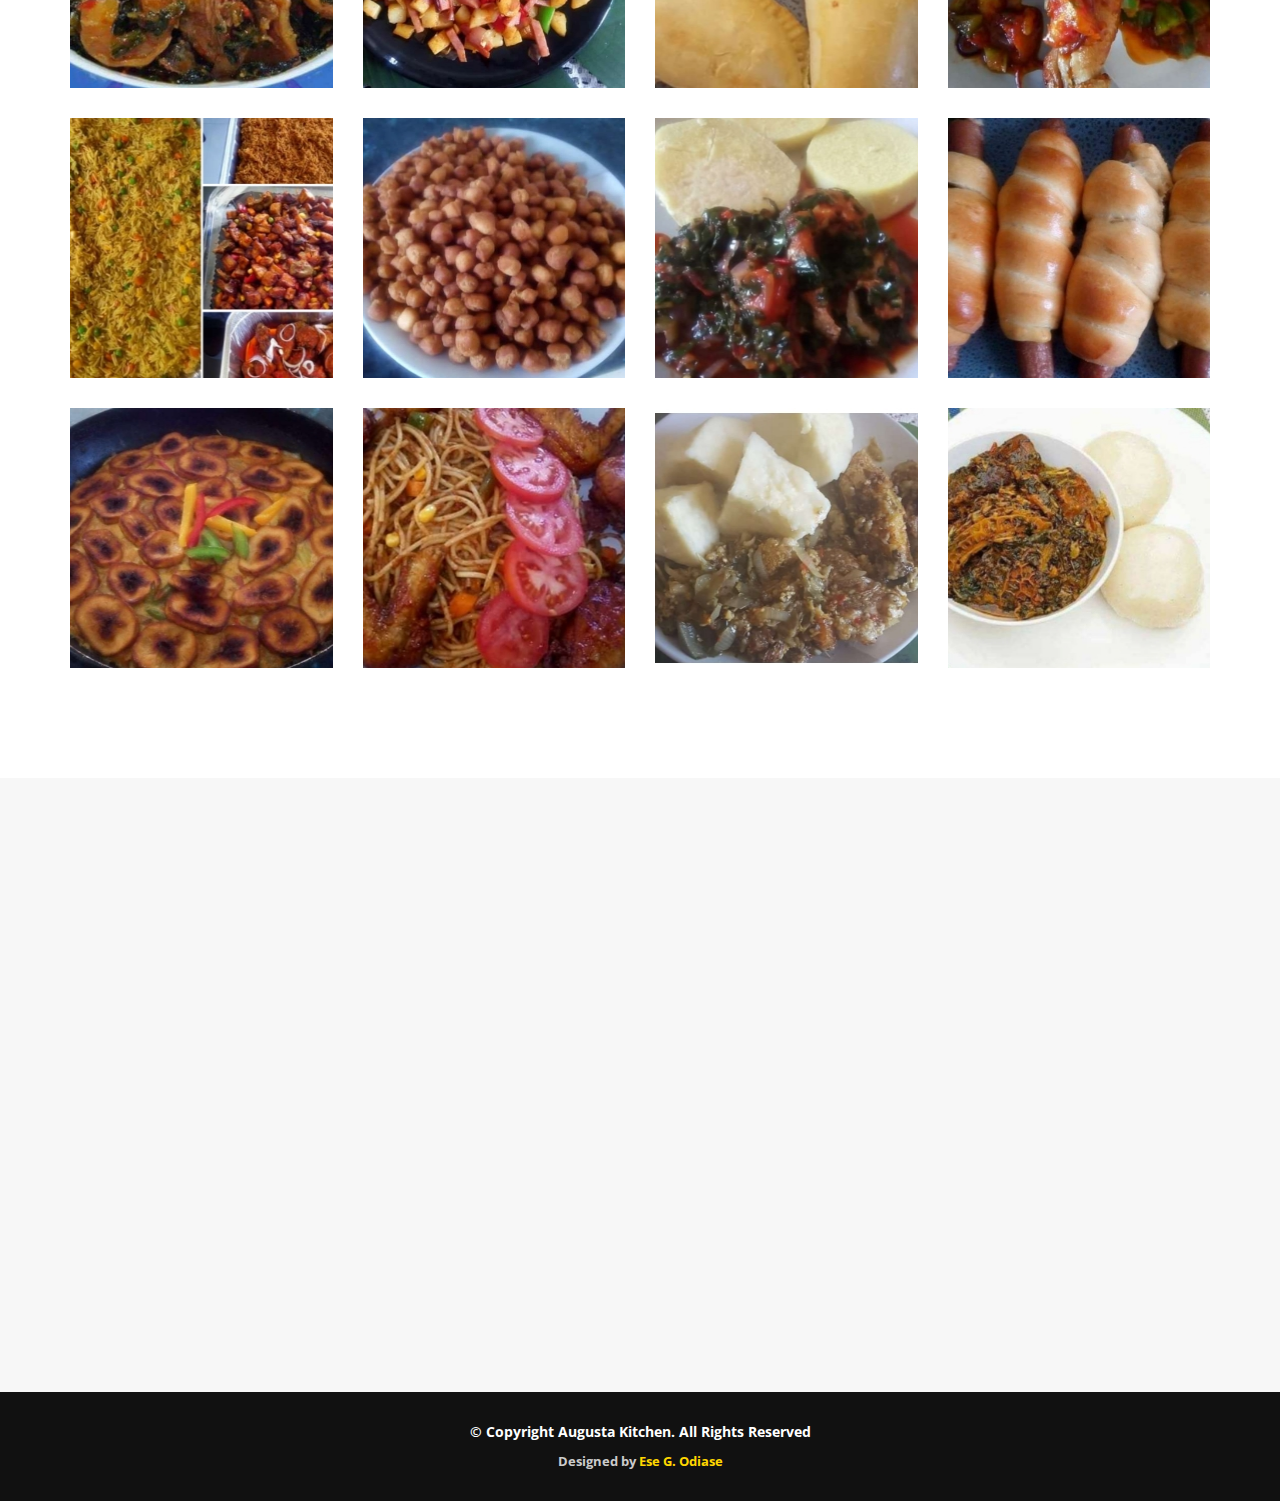
==== commit 9a2e6c9b: "Update portfolio_img.html" ====
--- a/portfolio_img.html
+++ b/portfolio_img.html
@@ -80,7 +80,7 @@
         <div class="col-md-12">
           <h3 class="section-title">Portfolio</h3>
           <div class="section-title-divider"></div>
-          <p class="section-description">Si stante, hoc natura videlicet vult, salvam esse se, quod concedimus ses haec dicturum fuisse</p>
+          <p class="section-description"></p>
         </div>
       </div>
 
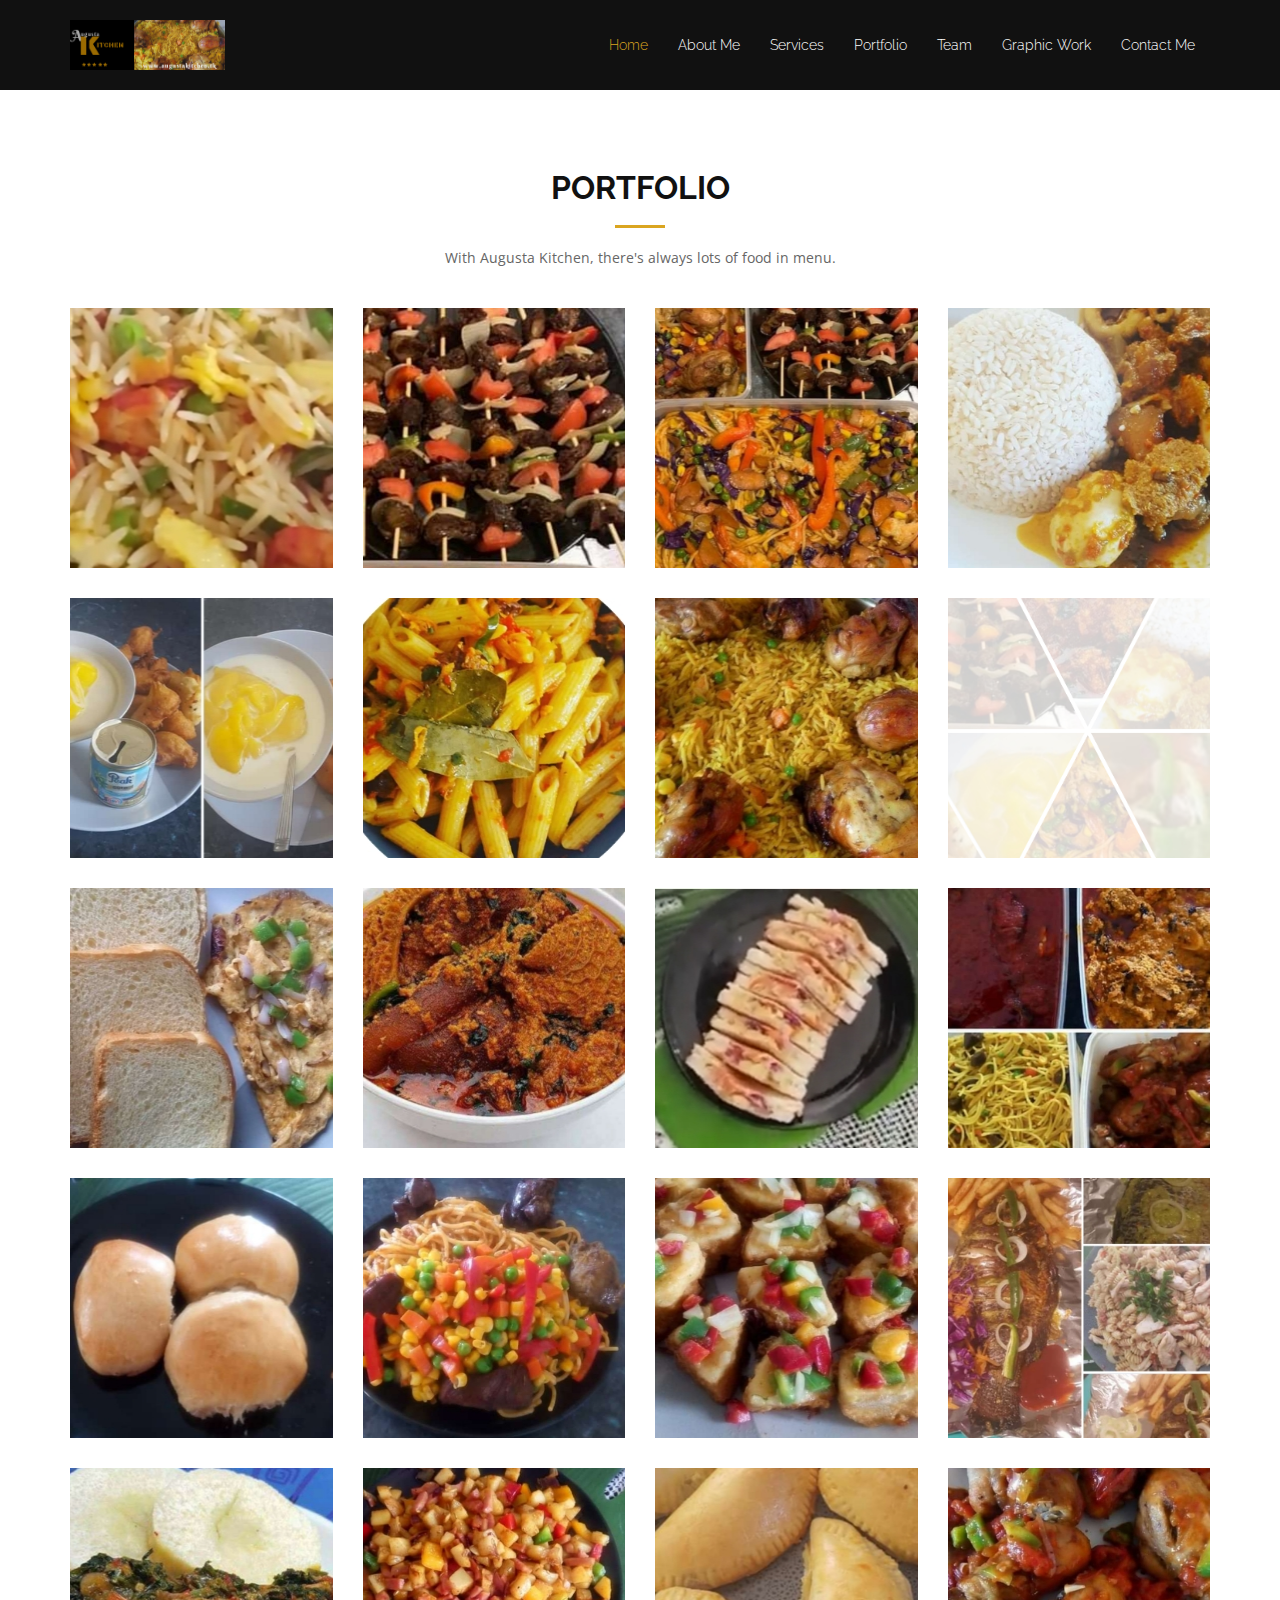
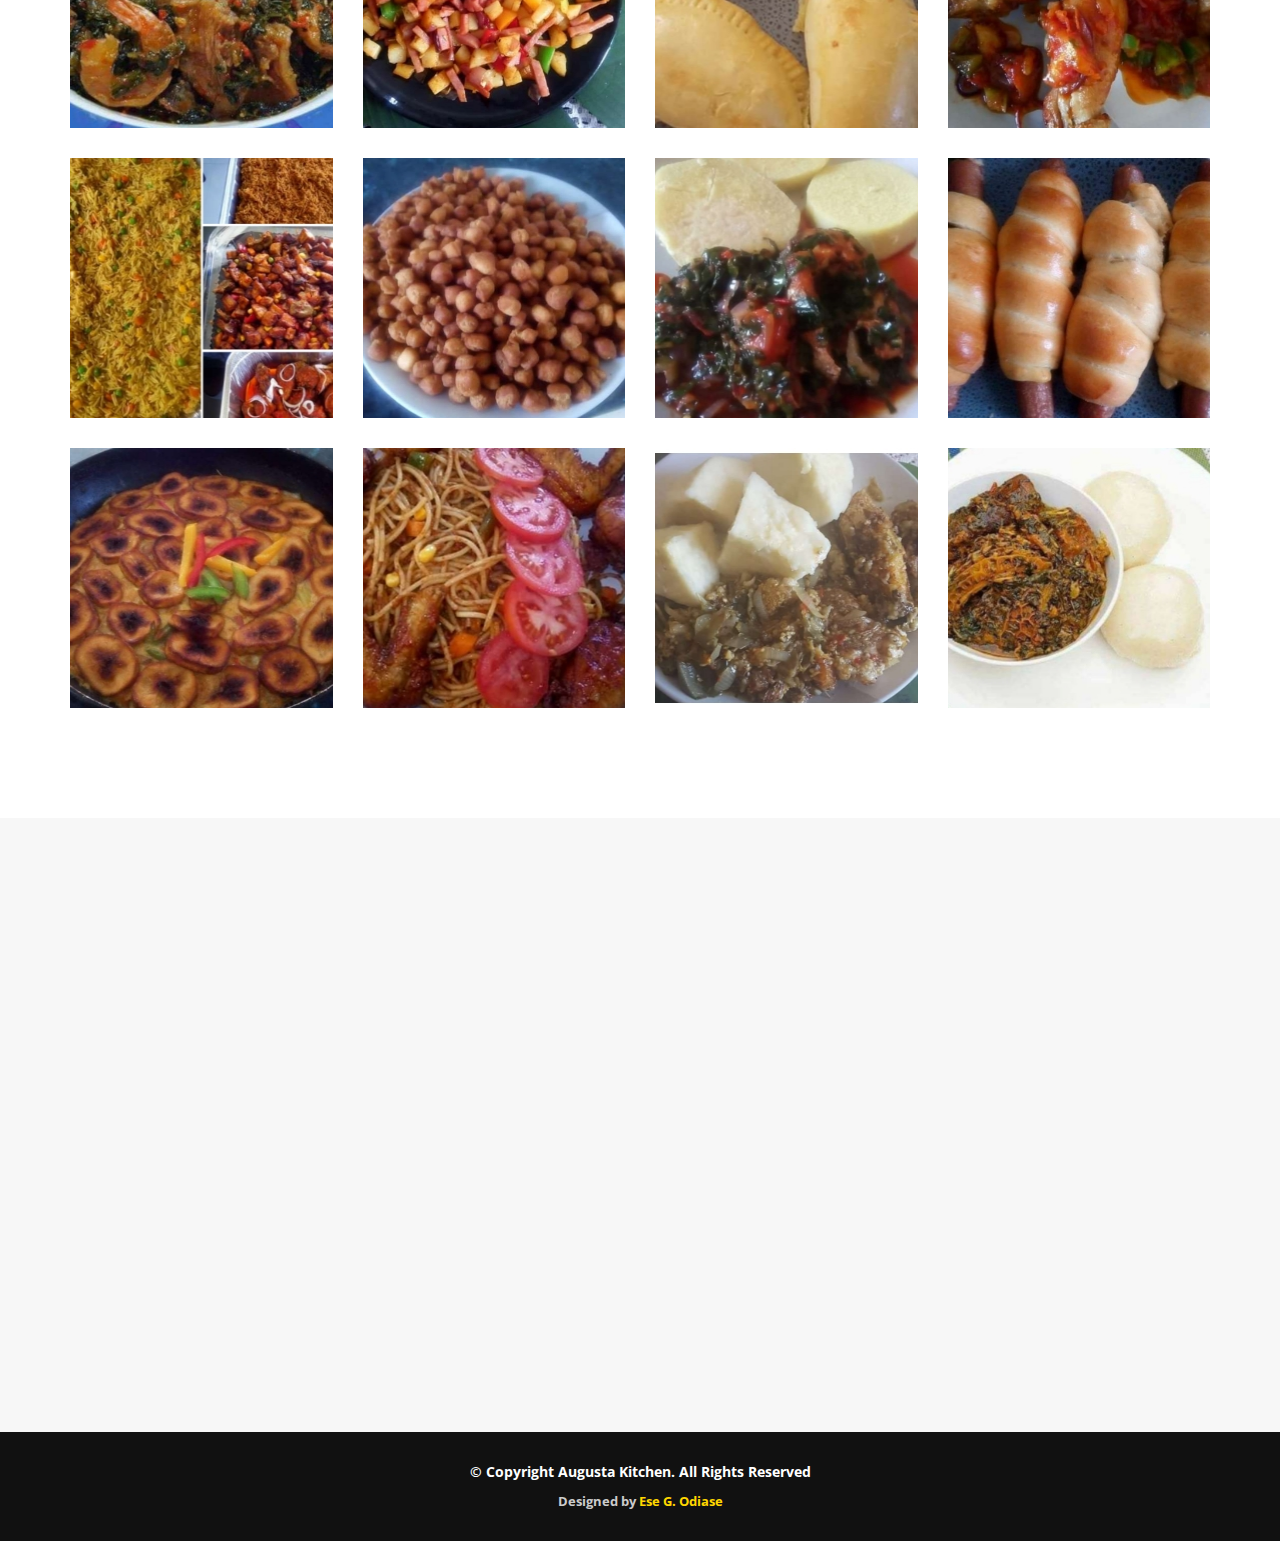
==== commit 17a968a8: "Update portfolio_img.html" ====
--- a/portfolio_img.html
+++ b/portfolio_img.html
@@ -80,7 +80,7 @@
         <div class="col-md-12">
           <h3 class="section-title">Portfolio</h3>
           <div class="section-title-divider"></div>
-          <p class="section-description"></p>
+          <p class="section-description">With Augusta Kitchen, there's always lots of food in menu.</p>
         </div>
       </div>
 
@@ -386,21 +386,21 @@
           <div class="form">
             <div id="sendmessage"></div>
             <div id="errormessage"></div>
-            <form action="" method="post" role="form" class="contactForm">
+            <form action="https://formspree.io/omoleye.odiasegypsy@gmail.com" method="POST">
               <div class="form-group">
-                <input type="text" name="name" class="form-control" id="name" placeholder="Your Name" data-rule="minlen:4" data-msg="Please enter at least 4 chars" />
+                <input type="text" name="name" class="form-control" id="name" placeholder="Your Name" data-rule="minlen:4" data-msg="Please enter at least 4 chars" required/>
                 <div class="validation"></div>
               </div>
               <div class="form-group">
-                <input type="email" class="form-control" name="email" id="email" placeholder="Your Email" data-rule="email" data-msg="Please enter a valid email" />
+                <input type="email" class="form-control" name="email" id="email" placeholder="Your Email" data-rule="email" data-msg="Please enter a valid email" required/>
                 <div class="validation"></div>
               </div>
               <div class="form-group">
-                <input type="text" class="form-control" name="subject" id="subject" placeholder="Subject" data-rule="minlen:4" data-msg="Please enter at least 8 chars of subject" />
+                <input type="text" class="form-control" name="subject" id="subject" placeholder="Subject" data-rule="minlen:4" data-msg="Please enter at least 8 chars of subject" required/>
                 <div class="validation"></div>
               </div>
               <div class="form-group">
-                <textarea class="form-control" name="message" rows="5" data-rule="required" data-msg="Please write something for us" placeholder="Message"></textarea>
+                <textarea class="form-control" name="message" rows="5" data-rule="required" data-msg="Please write something for us" placeholder="Message" required></textarea>
                 <div class="validation"></div>
               </div
               <div class="text-center"><button type="submit">Send Message</button></div>
